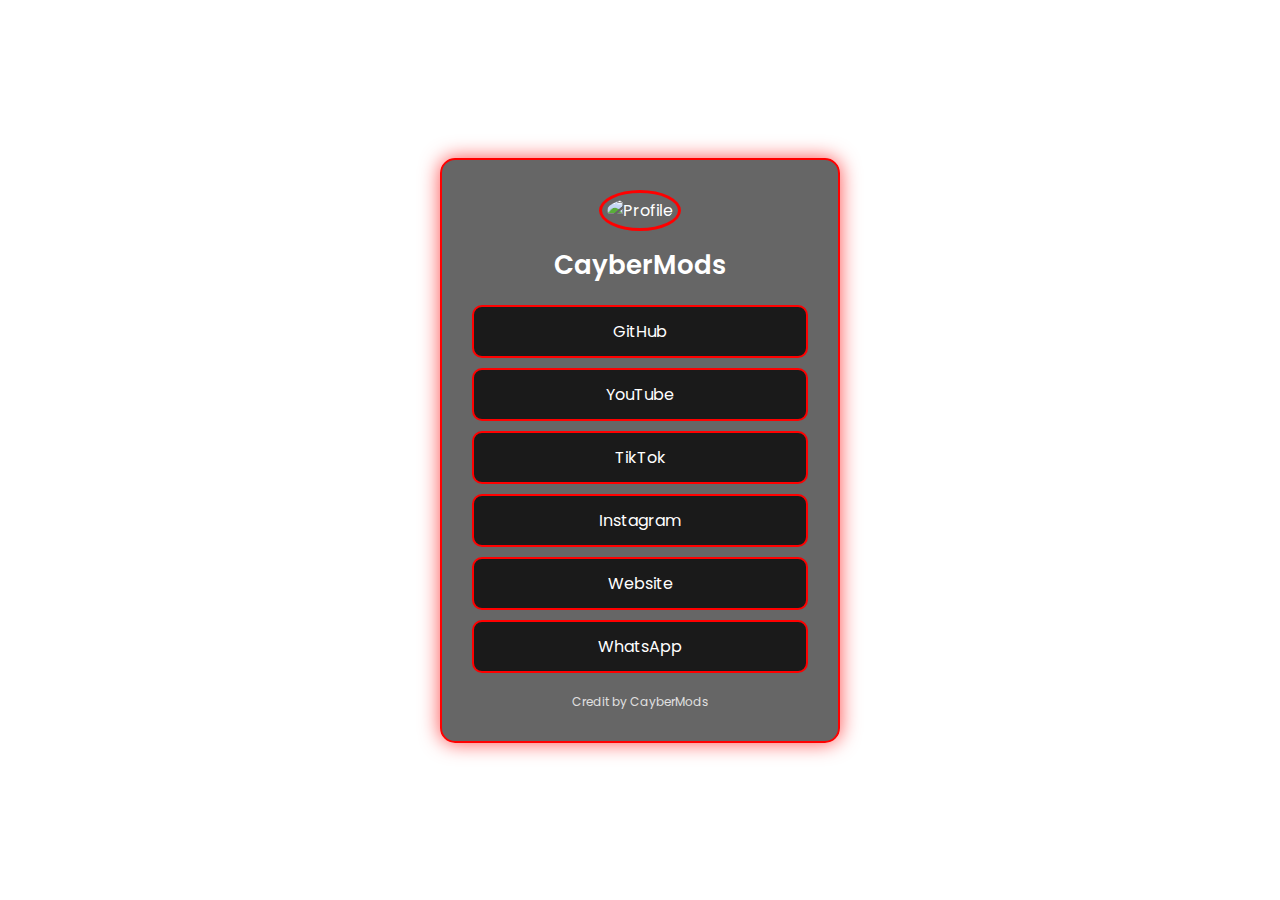
==== index.html @ a4f52b38 "Rename CayberMods.html to index.html" ====
<!DOCTYPE html>
<html lang="id">
<head>
    <meta charset="UTF-8">
    <meta name="viewport" content="width=device-width, initial-scale=1.0">
    <title>CayberMods</title>
    <link rel="icon" type="image/png" href="https://i.ibb.co.com/Rk30hyF5/IMG-20250222-210524.webp">
    <link href="https://fonts.googleapis.com/css2?family=Poppins:wght@300;400;600&display=swap" rel="stylesheet">
    <style>
        * {
            margin: 0;
            padding: 0;
            box-sizing: border-box;
        }

        body {
            font-family: 'Poppins', sans-serif;
            background: url('https://i.ibb.co.com/B5FG4gd8/14a552aa2864b45246c12632413f32fd.jpg') no-repeat center center fixed;
            background-size: cover;
            color: white;
            text-align: center;
            height: 100vh;
            display: flex;
            justify-content: center;
            align-items: center;
        }

        .container {
            background: rgba(0, 0, 0, 0.6);
            padding: 30px;
            border-radius: 15px;
            max-width: 400px;
            width: 90%;
            box-shadow: 0px 0px 20px rgba(255, 0, 0, 0.7);
            border: 2px solid red;
            transition: 0.3s;
            animation: floating 3s infinite ease-in-out;
        }
        
        @keyframes floating {
            0%, 100% { transform: translateY(0); }
            50% { transform: translateY(-10px); }
        }

        .container:hover {
            box-shadow: 0px 0px 30px rgba(255, 0, 0, 1);
        }

        .profile-img {
            width: 100px;
            border-radius: 50%;
            border: 3px solid red;
            padding: 5px;
            margin-bottom: 15px;
        }

        h1 {
            font-size: 26px;
            font-weight: 600;
            margin-bottom: 20px;
        }

        .link {
            display: block;
            background-color: #1a1a1a;
            padding: 12px;
            margin: 10px 0;
            text-decoration: none;
            color: white;
            border-radius: 10px;
            font-weight: 400;
            border: 2px solid red;
            transition: 0.3s ease-in-out;
            position: relative;
            overflow: hidden;
        }

        .link::before {
            content: '';
            position: absolute;
            top: 50%;
            left: 50%;
            width: 300%;
            height: 300%;
            background: rgba(255, 0, 0, 0.5);
            transition: 0.5s ease-in-out;
            transform: translate(-50%, -50%) scale(0);
            border-radius: 50%;
        }

        .link:hover::before {
            transform: translate(-50%, -50%) scale(1);
        }

        .link:hover {
            transform: scale(1.05);
            background-color: #333;
            box-shadow: 0px 0px 10px rgba(255, 0, 0, 0.8);
        }

        .credit {
            margin-top: 20px;
            font-size: 12px;
            color: white;
            opacity: 0.8;
        }
    </style>
</head>
<body>
    <div class="container">
        <img src="https://i.ibb.co.com/Rk30hyF5/IMG-20250222-210524.webp" alt="Profile" class="profile-img">
        <h1>CayberMods</h1>
        <a href="https://github.com/CayberMods" class="link">GitHub</a>
        <a href="https://youtube.com/@CAYBERMODS" class="link">YouTube</a>
        <a href="https://tiktok.com/@caybermods" class="link">TikTok</a>
        <a href="https://instagram.com/@caybermods" class="link">Instagram</a>
        <a href="https://caybermods.blogspot.com" class="link">Website</a>
        <a href=" https://wa.me/qr/Y2BWLNVF73GCO1" class="link">WhatsApp</a>
        <p class="credit">Credit by CayberMods</p>
    </div>
</body>
</html>
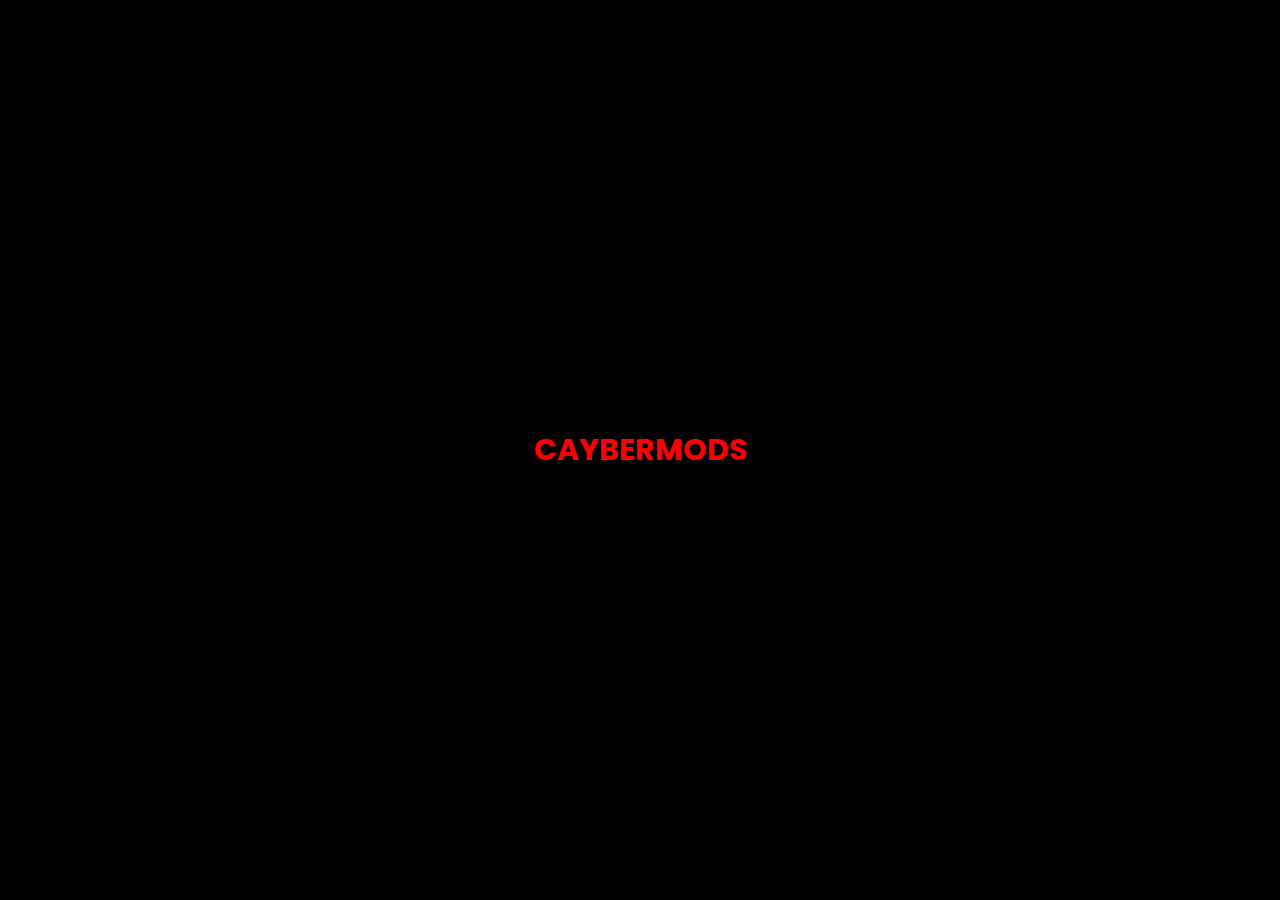
==== commit 041543ce: "Update index.html" ====
--- a/index.html
+++ b/index.html
@@ -1,9 +1,8 @@
-<!DOCTYPE html>
-<html lang="id">
+<!DOCTYPE html><html lang="id">
 <head>
     <meta charset="UTF-8">
     <meta name="viewport" content="width=device-width, initial-scale=1.0">
-    <title>CayberMods</title>
+    <title>CayberMods - Developer & Pentester</title>
     <link rel="icon" type="image/png" href="https://i.ibb.co.com/Rk30hyF5/IMG-20250222-210524.webp">
     <link href="https://fonts.googleapis.com/css2?family=Poppins:wght@300;400;600&display=swap" rel="stylesheet">
     <style>
@@ -11,71 +10,89 @@
             margin: 0;
             padding: 0;
             box-sizing: border-box;
-        }
+        }body {
+        font-family: 'Poppins', sans-serif;
+        background: url('https://i.ibb.co.com/B5FG4gd8/14a552aa2864b45246c12632413f32fd.jpg') no-repeat center center fixed;
+        background-size: cover;
+        color: white;
+        text-align: center;
+        height: 100vh;
+        display: flex;
+        justify-content: center;
+        align-items: center;
+    }
 
-        body {
-            font-family: 'Poppins', sans-serif;
-            background: url('https://i.ibb.co.com/B5FG4gd8/14a552aa2864b45246c12632413f32fd.jpg') no-repeat center center fixed;
-            background-size: cover;
-            color: white;
-            text-align: center;
-            height: 100vh;
-            display: flex;
-            justify-content: center;
-            align-items: center;
-        }
+    .intro {
+        position: fixed;
+        top: 0;
+        left: 0;
+        width: 100%;
+        height: 100%;
+        background: black;
+        display: flex;
+        justify-content: center;
+        align-items: center;
+        color: red;
+        font-size: 30px;
+        font-weight: bold;
+        opacity: 1;
+        transition: opacity 2s ease-in-out;
+        z-index: 10;
+    }
 
-        .container {
-            background: rgba(0, 0, 0, 0.6);
-            padding: 30px;
-            border-radius: 15px;
-            max-width: 400px;
-            width: 90%;
-            box-shadow: 0px 0px 20px rgba(255, 0, 0, 0.7);
-            border: 2px solid red;
-            transition: 0.3s;
-            animation: floating 3s infinite ease-in-out;
-        }
-        
-        @keyframes floating {
-            0%, 100% { transform: translateY(0); }
-            50% { transform: translateY(-10px); }
-        }
+    .container {
+        background: rgba(0, 0, 0, 0.6);
+        padding: 30px;
+        border-radius: 15px;
+        max-width: 400px;
+        width: 90%;
+        box-shadow: 0px 0px 20px rgba(255, 0, 0, 0.7);
+        border: 2px solid red;
+        transition: 0.3s;
+        animation: fadeIn 2s ease-in-out forwards, floating 3s infinite ease-in-out;
+        opacity: 0;
+    }
 
-        .container:hover {
-            box-shadow: 0px 0px 30px rgba(255, 0, 0, 1);
-        }
+    @keyframes fadeIn {
+        from { opacity: 0; }
+        to { opacity: 1; }
+    }
 
-        .profile-img {
-            width: 100px;
-            border-radius: 50%;
-            border: 3px solid red;
-            padding: 5px;
-            margin-bottom: 15px;
-        }
+    @keyframes floating {
+        0%, 100% { transform: translateY(0); }
+        50% { transform: translateY(-10px); }
+    }
 
-        h1 {
-            font-size: 26px;
-            font-weight: 600;
-            margin-bottom: 20px;
-        }
+    .profile-img {
+        width: 100px;
+        border-radius: 50%;
+        border: 3px solid red;
+        padding: 5px;
+        margin-bottom: 15px;
+    }
 
-        .link {
-            display: block;
-            background-color: #1a1a1a;
-            padding: 12px;
-            margin: 10px 0;
-            text-decoration: none;
-            color: white;
-            border-radius: 10px;
-            font-weight: 400;
-            border: 2px solid red;
-            transition: 0.3s ease-in-out;
-            position: relative;
-            overflow: hidden;
-        }
+    h1 {
+        font-size: 26px;
+        font-weight: 600;
+        margin-bottom: 20px;
+    }
 
-        .link::before {
+    .link {
+        display: block;
+        background-color: #1a1a1a;
+        padding: 12px;
+        margin: 10px 0;
+        text-decoration: none;
+        color: white;
+        border-radius: 10px;
+        font-weight: 400;
+        border: 2px solid red;
+        transition: 0.3s ease-in-out;
+        position: relative;
+        overflow: hidden;
+    }
+
+     .link::before {
             content: '';
             position: absolute;
             top: 50%;
@@ -98,25 +115,32 @@
             box-shadow: 0px 0px 10px rgba(255, 0, 0, 0.8);
         }
 
-        .credit {
-            margin-top: 20px;
-            font-size: 12px;
-            color: white;
-            opacity: 0.8;
-        }
-    </style>
+    .credit {
+        margin-top: 20px;
+        font-size: 12px;
+        color: white;
+        opacity: 0.8;
+    }
+</style>
 </head>
 <body>
-    <div class="container">
-        <img src="https://i.ibb.co.com/Rk30hyF5/IMG-20250222-210524.webp" alt="Profile" class="profile-img">
-        <h1>CayberMods</h1>
-        <a href="https://github.com/CayberMods" class="link">GitHub</a>
-        <a href="https://youtube.com/@CAYBERMODS" class="link">YouTube</a>
-        <a href="https://tiktok.com/@caybermods" class="link">TikTok</a>
-        <a href="https://instagram.com/@caybermods" class="link">Instagram</a>
-        <a href="https://caybermods.blogspot.com" class="link">Website</a>
-        <a href=" https://wa.me/qr/Y2BWLNVF73GCO1" class="link">WhatsApp</a>
-        <p class="credit">Credit by CayberMods</p>
-    </div>
+    <div class="intro">CAYBERMODS</div><div class="container">
+    <img src="https://i.ibb.co.com/Rk30hyF5/IMG-20250222-210524.webp" alt="Profile" class="profile-img">
+    <h1>CayberMods</h1>
+    <a href="https://github.com/CayberMods" class="link">GitHub</a>
+    <a href="https://youtube.com/@CAYBERMODS" class="link">YouTube</a>
+    <a href="https://tiktok.com/@caybermods" class="link">TikTok</a>
+    <a href="https://instagram.com/@caybermods" class="link">Instagram</a>
+    <a href="https://caybermods.blogspot.com" class="link">Website</a>
+    <a href="https://wa.me/qr/Y2BWLNVF73GCO1" class="link">WhatsApp</a>
+    <p class="credit">Credit by CayberMods</p>
+</div>
+<script>
+    setTimeout(() => {
+        document.querySelector('.intro').style.opacity = '0';
+        setTimeout(() => { document.querySelector('.intro').style.display = 'none'; }, 2000);
+        document.querySelector('.container').style.opacity = '1';
+    }, 2000);
+</script>
 </body>
 </html>
